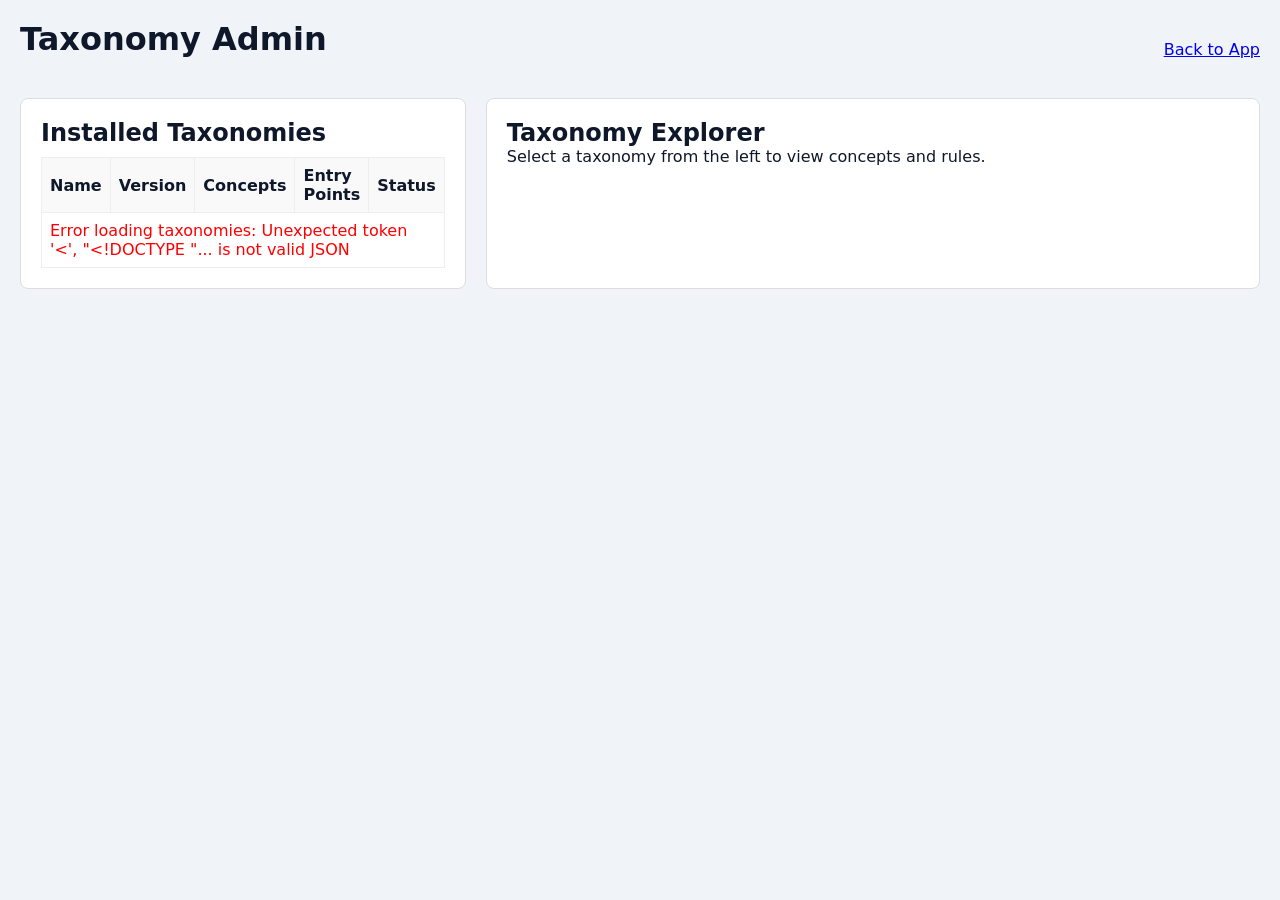
==== app/frontend/admin.html @ 33056b17 "Initial commit with secure login" ====
<!DOCTYPE html>
<html lang="en">
<head>
  <meta charset="UTF-8">
  <title>Taxonomy Admin — KVK iXBRL v2</title>
  <link rel="stylesheet" href="style.css">
  <style>
    body { padding: 20px; }
    h1 { margin-bottom: 20px; }
    .admin-container {
      display: flex;
      gap: 20px;
    }
    .panel {
      background: white;
      border: 1px solid #ddd;
      border-radius: 8px;
      padding: 20px;
      flex: 1;
    }
    table {
      width: 100%;
      border-collapse: collapse;
      margin-top: 10px;
    }
    th, td {
      border: 1px solid #eee;
      padding: 8px;
      text-align: left;
    }
    th { background: #f9f9f9; }
    .status-badge {
      padding: 4px 8px;
      border-radius: 12px;
      font-size: 12px;
      font-weight: 500;
    }
    .status-mandatory { background: #fee2e2; color: #991b1b; }
    .status-conditional { background: #fef3c7; color: #92400e; }
    .status-optional { background: #e0e7ff; color: #3730a3; }
    .search-box {
      width: 100%;
      padding: 8px;
      margin-bottom: 10px;
      border: 1px solid #ccc;
      border-radius: 4px;
    }
  </style>
</head>
<body>
  <div class="header" style="display: flex; justify-content: space-between; align-items: center; margin-bottom: 20px;">
    <h1>Taxonomy Admin</h1>
    <a href="index.html" class="button">Back to App</a>
  </div>

  <div class="admin-container">
    <div class="panel" style="flex: 1;">
      <h2>Installed Taxonomies</h2>
      <table id="taxonomies-table">
        <thead>
          <tr>
            <th>Name</th>
            <th>Version</th>
            <th>Concepts</th>
            <th>Entry Points</th>
            <th>Status</th>
          </tr>
        </thead>
        <tbody>
          <tr><td colspan="5">Loading...</td></tr>
        </tbody>
      </table>
    </div>
    
    <div class="panel" style="flex: 2;">
      <h2>Taxonomy Explorer</h2>
      <p id="explorer-status">Select a taxonomy from the left to view concepts and rules.</p>
      
      <div id="explorer-content" style="display: none;">
        <div style="display: flex; gap: 10px; margin-bottom: 10px;">
          <select id="ep-select" style="padding: 8px; flex: 1;">
            <option value="">All Entry Points</option>
          </select>
          <input type="text" id="concept-search" class="search-box" placeholder="Search concepts (e.g. Assets)..." style="flex: 2; margin-bottom: 0;">
        </div>
        
        <div style="max-height: 600px; overflow-y: auto;">
          <table id="concepts-table">
            <thead>
              <tr>
                <th>Prefix</th>
                <th>Name</th>
                <th>Label (NL)</th>
                <th>Status</th>
                <th>Conditions</th>
              </tr>
            </thead>
            <tbody>
            </tbody>
          </table>
        </div>
      </div>
    </div>
  </div>

  <script src="admin.js"></script>
</body>
</html>
---- app/frontend/style.css ----
:root {
  /* Core palette */
  --bg-base: #f0f4f8;
  --bg-surface: rgba(255, 255, 255, 0.90);
  --bg-elevated: rgba(241, 245, 249, 0.95);
  --border: rgba(203, 213, 225, 0.9);
  --border-accent: rgba(59, 130, 246, 0.35);
  --text-primary: #0f172a;
  --text-secondary: #475569;
  --text-muted: #94a3b8;

  /* Accent colours */
  --accent-blue: #2563eb;
  --accent-blue-hover: #3b82f6;
  --accent-green: #16a34a;
  --accent-amber: #d97706;
  --accent-red: #dc2626;
  --accent-purple: #7c3aed;

  /* Typography */
  --font-ui: 'Inter', system-ui, sans-serif;
  --font-mono: 'JetBrains Mono', monospace;

  /* Shape */
  --radius: 12px;
  --radius-sm: 8px;

  /* Effects */
  --shadow-glass: 0 4px 24px rgba(15, 23, 42, 0.08),
                  0 1px 4px rgba(15, 23, 42, 0.06),
                  inset 0 1px 0 rgba(255, 255, 255, 0.8);
  --transition: 200ms ease;

  /* Workspace layout */
  --sidebar-width: 260px;
  --ribbon-height: 52px;
  --workspace-bg: #e5e7eb;
  --panel-bg: #ffffff;
  --border-color: #e5e7eb;
}

/* ── Reset ──────────────────────────────────────────────────────────────────── */
*, *::before, *::after { box-sizing: border-box; margin: 0; padding: 0; }

body {
  font-family: var(--font-ui);
  background-color: var(--bg-base);
  color: var(--text-primary);
  height: 100vh;
  display: flex;
  flex-direction: column;
  overflow: hidden;
}

/* ── Ribbon ─────────────────────────────────────────────────────────────────── */
.workspace-ribbon {
  height: var(--ribbon-height);
  background: var(--panel-bg);
  border-bottom: 1px solid var(--border-color);
  display: flex;
  align-items: center;
  justify-content: space-between;
  padding: 0 1rem;
  box-shadow: 0 1px 3px rgba(0, 0, 0, 0.06);
  z-index: 10;
  flex-shrink: 0;
}

.ribbon-left  { display: flex; align-items: center; gap: 0.75rem; }
.ribbon-right { display: flex; align-items: center; gap: 0.5rem; }

.brand-icon { color: var(--accent-blue); font-size: 1.4rem; line-height: 1; }
.brand-text { display: flex; flex-direction: column; }
.brand-name { font-weight: 700; font-size: 0.95rem; color: #111827; letter-spacing: -0.01em; }
.brand-tag  { font-size: 0.72rem; color: #6b7280; }

/* State pill */
.state-pill {
  display: inline-flex;
  align-items: center;
  gap: 0.35rem;
  padding: 0.2rem 0.6rem;
  border-radius: 999px;
  font-size: 0.75rem;
  font-weight: 600;
  letter-spacing: 0.02em;
  text-transform: uppercase;
  border: 1px solid;
  transition: var(--transition);
}
.state-pill.draft     { background: rgba(100,116,139,.1); color: #475569; border-color: rgba(100,116,139,.25); }
.state-pill.reviewed  { background: rgba(124,58,237,.1);  color: var(--accent-purple); border-color: rgba(124,58,237,.25); }
.state-pill.frozen    { background: rgba(217,119,6,.12);  color: var(--accent-amber); border-color: rgba(217,119,6,.3); }
.state-pill.validated { background: rgba(22,163,74,.1);   color: var(--accent-green); border-color: rgba(22,163,74,.25); }

/* Ribbon centre status */
.ribbon-center {
  font-size: 0.82rem;
  color: #4b5563;
  background: #f3f4f6;
  padding: 0.2rem 0.7rem;
  border-radius: 999px;
}

/* Ribbon buttons */
.ribbon-btn {
  display: inline-flex;
  align-items: center;
  gap: 0.4rem;
  padding: 0.35rem 0.7rem;
  font-size: 0.8rem;
  font-weight: 500;
  color: #374151;
  background: transparent;
  border: 1px solid transparent;
  border-radius: 6px;
  cursor: pointer;
  font-family: inherit;
  transition: all 0.15s;
}
.ribbon-btn:hover:not(:disabled) { background: #f3f4f6; border-color: var(--border-color); }
.ribbon-btn:disabled { opacity: 0.45; cursor: not-allowed; }
.ribbon-btn.primary { background: var(--accent-blue); color: #fff; border-color: transparent; }
.ribbon-btn.primary:hover:not(:disabled) { background: var(--accent-blue-hover); }
.ribbon-btn.danger  { color: var(--accent-red); }
.ribbon-btn.danger:hover:not(:disabled) { background: rgba(220,38,38,.08); border-color: rgba(220,38,38,.2); }
.ribbon-divider { width: 1px; height: 22px; background: var(--border-color); margin: 0 0.4rem; }

/* ── Main workspace layout ──────────────────────────────────────────────────── */
.workspace-layout {
  display: flex;
  flex: 1;
  overflow: hidden;
}

/* ── Sidebars ───────────────────────────────────────────────────────────────── */
.sidebar-left,
.sidebar-right {
  width: var(--sidebar-width);
  background: var(--panel-bg);
  display: flex;
  flex-direction: column;
  flex-shrink: 0;
  overflow: hidden;
}
.sidebar-left  { border-right: 1px solid var(--border-color); }
.sidebar-right { border-left: 1px solid var(--border-color); }

.sidebar-header {
  padding: 0.6rem 1rem;
  font-size: 0.68rem;
  font-weight: 700;
  text-transform: uppercase;
  letter-spacing: 0.08em;
  color: #6b7280;
  border-bottom: 1px solid var(--border-color);
  background: #fafafa;
  flex-shrink: 0;
}

.sidebar-content {
  flex: 1;
  overflow-y: auto;
  padding: 0.75rem;
}

/* Document map nav items */
.nav-item {
  display: block;
  padding: 0.3rem 0.5rem;
  font-size: 0.82rem;
  color: #374151;
  text-decoration: none;
  border-radius: 5px;
  cursor: pointer;
  white-space: nowrap;
  overflow: hidden;
  text-overflow: ellipsis;
  transition: background 0.1s;
}
.nav-item:hover { background: #f0f4f8; }
.nav-item.heading { font-weight: 600; }
.nav-item.table   { color: #6366f1; }

/* ── Document viewer (centre) ───────────────────────────────────────────────── */
.main-viewer {
  flex: 1;
  overflow-y: auto;
  padding: 2rem;
  background: var(--workspace-bg);
}

.doc-container {
  max-width: 860px;
  margin: 0 auto;
  background: white;
  min-height: 1056px;
  padding: 3rem 4rem;
  box-shadow: 0 4px 16px rgba(0, 0, 0, 0.12);
  border-radius: 4px;
  font-family: 'Times New Roman', Times, serif;
  color: #111;
  font-size: 1rem;
  line-height: 1.6;
}

.doc-container h1, .doc-container h2, .doc-container h3, .doc-container h4 {
  font-family: 'Times New Roman', Times, serif;
  color: #000;
  margin-top: 1.5rem;
  margin-bottom: 0.6rem;
}
.doc-container p { margin-bottom: 0.8rem; }
.doc-container table { width: 100%; border-collapse: collapse; margin-bottom: 1.5rem; font-size: 0.87rem; }
.doc-container td, .doc-container th {
  border: 1px solid #ccc;
  padding: 0.35rem 0.6rem;
  vertical-align: top;
}
.doc-container tr:nth-child(even) { background: #f9fafb; }

/* Fact highlighting states */
.node-candidate {
  background: rgba(217, 119, 6, 0.12);
  border-bottom: 2px dashed var(--accent-amber);
  cursor: pointer;
  transition: background 0.15s;
}
.node-candidate:hover { background: rgba(217, 119, 6, 0.22); }

.node-mapped {
  background: rgba(22, 163, 74, 0.12);
  border-bottom: 2px solid var(--accent-green);
  cursor: pointer;
}
.node-mapped:hover { background: rgba(22, 163, 74, 0.22); }

.node-active {
  background: rgba(37, 99, 235, 0.15) !important;
  border-bottom: 2px solid var(--accent-blue) !important;
  outline: 2px solid rgba(37, 99, 235, 0.35);
  border-radius: 2px;
}

/* Paragraph node wrappers */
.para-node {
  cursor: pointer;
  padding: 0.1rem 0.25rem;
  border-radius: 3px;
  border-left: 3px solid transparent;
  transition: all 0.15s;
  margin-bottom: 0.5rem;
}
.para-node.mapped  { border-left-color: var(--accent-green); background: rgba(22,163,74,.08); }
.para-node.active  { border-left-color: var(--accent-blue);  background: rgba(37,99,235,.10); }
.para-node:hover:not(.active) { background: rgba(0,0,0,.03); }

/* Table cell tags */
.cell-tag {
  cursor: pointer;
  padding: 0.05rem 0.2rem;
  border-radius: 3px;
  position: relative;
  display: inline;
}
.cell-tag.candidate { background: rgba(217,119,6,.15); border: 1px dashed var(--accent-amber); }
.cell-tag.mapped    { background: rgba(22,163,74,.15);  border: 1px solid var(--accent-green); }
.cell-tag.active    { background: rgba(37,99,235,.2);   border: 1px solid var(--accent-blue); outline: 2px solid rgba(37,99,235,.4); }

/* Mapped badge */
.mapped-badge {
  position: absolute;
  top: -8px; right: -8px;
  background: var(--accent-green);
  color: white;
  font-size: 0.55rem;
  padding: 1px 4px;
  border-radius: 4px;
  font-family: var(--font-ui);
  white-space: nowrap;
  pointer-events: none;
}

/* ── Inspector panel ─────────────────────────────────────────────────────────── */
.inspector-section {
  margin-bottom: 1rem;
}
.inspector-label {
  font-size: 0.68rem;
  font-weight: 700;
  text-transform: uppercase;
  letter-spacing: 0.07em;
  color: var(--text-muted);
  display: block;
  margin-bottom: 0.3rem;
}
.inspector-value {
  font-size: 1rem;
  font-weight: 600;
  padding: 0.4rem 0.6rem;
  background: #f8fafc;
  border: 1px solid var(--border-color);
  border-radius: var(--radius-sm);
}

/* Fact status card */
.fact-status-card {
  border-radius: var(--radius-sm);
  padding: 0.75rem;
  font-size: 0.8rem;
  margin-top: 0.75rem;
}
.fact-status-card.mapped   { background: rgba(22,163,74,.08);  border: 1px solid rgba(22,163,74,.3); }
.fact-status-card.unmapped { background: rgba(100,116,139,.06); border: 1px solid rgba(100,116,139,.2); }

/* ── Buttons ─────────────────────────────────────────────────────────────────── */
button { cursor: pointer; font-family: inherit; transition: var(--transition); }

.btn-primary {
  background: var(--accent-blue); color: #fff;
  border: none; padding: 0.6rem 1.2rem;
  border-radius: var(--radius-sm); font-weight: 500;
  font-size: 0.875rem;
}
.btn-primary:hover:not(:disabled) { background: var(--accent-blue-hover); }
.btn-primary:disabled { background: var(--border); color: var(--text-muted); cursor: not-allowed; }

.btn-secondary {
  background: transparent; color: var(--text-primary);
  border: 1px solid var(--border-color);
  padding: 0.6rem 1.2rem;
  border-radius: var(--radius-sm); font-weight: 500;
  font-size: 0.875rem;
}
.btn-secondary:hover:not(:disabled) { background: #f3f4f6; }
.btn-secondary:disabled { color: var(--text-muted); cursor: not-allowed; }

.btn-danger {
  background: var(--accent-red); color: #fff;
  border: none; padding: 0.6rem 1.2rem;
  border-radius: var(--radius-sm); font-weight: 500;
  font-size: 0.875rem;
}
.btn-danger:hover:not(:disabled) { background: #b91c1c; }

/* Full-width variant */
.btn-block { width: 100%; }

/* ── Form elements ───────────────────────────────────────────────────────────── */
.form-input, .form-select {
  width: 100%;
  background: #fff;
  border: 1px solid var(--border-color);
  color: var(--text-primary);
  padding: 0.55rem 0.75rem;
  border-radius: var(--radius-sm);
  font-family: inherit;
  font-size: 0.875rem;
  transition: var(--transition);
  appearance: none;
}
.form-input:focus, .form-select:focus {
  outline: none;
  border-color: var(--accent-blue);
  box-shadow: 0 0 0 3px rgba(59, 130, 246, 0.18);
}
label { display: block; font-size: 0.8rem; color: var(--text-secondary); margin-bottom: 0.3rem; font-weight: 500; }

/* ── Modals ──────────────────────────────────────────────────────────────────── */
.modal-overlay {
  position: fixed; inset: 0;
  background: rgba(15, 23, 42, 0.5);
  backdrop-filter: blur(4px);
  display: flex; align-items: center; justify-content: center;
  z-index: 200;
}
.modal-card {
  background: var(--panel-bg);
  padding: 1.5rem;
  border-radius: var(--radius);
  box-shadow: 0 20px 60px rgba(0, 0, 0, 0.25);
  min-width: 420px;
  max-width: 90vw;
  max-height: 90vh;
  overflow-y: auto;
}
.modal-header {
  display: flex;
  justify-content: space-between;
  align-items: center;
  margin-bottom: 1.25rem;
  padding-bottom: 0.75rem;
  border-bottom: 1px solid var(--border-color);
}
.modal-title { font-size: 1.1rem; font-weight: 700; }
.modal-close {
  background: none; border: none;
  color: var(--text-muted); font-size: 1.2rem;
  cursor: pointer; padding: 0.25rem;
  border-radius: 4px;
  transition: background 0.1s;
}
.modal-close:hover { background: #f3f4f6; color: var(--text-primary); }
.modal-footer {
  display: flex; justify-content: flex-end;
  gap: 0.5rem; margin-top: 1.25rem;
  padding-top: 0.75rem;
  border-top: 1px solid var(--border-color);
}

/* ── Grid utilities ──────────────────────────────────────────────────────────── */
.grid-2 { display: grid; grid-template-columns: 1fr 1fr; gap: 1rem; }
.grid-gap { display: grid; gap: 1rem; }

/* ── Empty state ─────────────────────────────────────────────────────────────── */
.empty-state {
  color: var(--text-muted);
  font-size: 0.85rem;
  text-align: center;
  padding: 1.5rem 0.5rem;
}

/* ── Diagnostics list ────────────────────────────────────────────────────────── */
.diag-item {
  padding: 0.85rem 1rem;
  border-bottom: 1px solid var(--border-color);
  display: flex;
  gap: 0.75rem;
  align-items: flex-start;
}
.diag-severity {
  font-weight: 700;
  font-size: 0.75rem;
  text-transform: uppercase;
  flex-shrink: 0;
  padding-top: 0.1rem;
}
.diag-severity.error   { color: var(--accent-red); }
.diag-severity.warning { color: var(--accent-amber); }

/* ── Log book ────────────────────────────────────────────────────────────────── */
.log-entry {
  padding: 0.75rem 1rem;
  border-bottom: 1px solid var(--border-color);
  display: flex; flex-direction: column; gap: 0.35rem;
}
.log-badge {
  font-size: 0.68rem;
  padding: 2px 6px;
  border-radius: 10px;
  color: white;
  font-weight: 600;
}
.log-badge.manual { background: var(--accent-blue); }

/* ── Pulses / loading ────────────────────────────────────────────────────────── */
@keyframes pulse {
  0%, 100% { opacity: 0.6; }
  50%       { opacity: 1; }
}
.loading-pulse { animation: pulse 1.5s ease-in-out infinite; }

/* ── Scrollbar ───────────────────────────────────────────────────────────────── */
::-webkit-scrollbar { width: 6px; height: 6px; }
::-webkit-scrollbar-track { background: transparent; }
::-webkit-scrollbar-thumb { background: rgba(0,0,0,.18); border-radius: 3px; }
::-webkit-scrollbar-thumb:hover { background: rgba(0,0,0,.3); }

/* ── Slide-in animation ──────────────────────────────────────────────────────── */
@keyframes slideIn {
  from { opacity: 0; transform: translateY(6px); }
  to   { opacity: 1; transform: translateY(0); }
}
.slide-in { animation: slideIn 0.25s ease; }

/* ── Tag counter chips ───────────────────────────────────────────────────────── */
.chip {
  display: inline-flex;
  align-items: center;
  padding: 0.15rem 0.5rem;
  border-radius: 999px;
  font-size: 0.72rem;
  font-weight: 600;
  gap: 0.25rem;
}
.chip.green  { background: rgba(22,163,74,.12);  color: var(--accent-green); }
.chip.amber  { background: rgba(217,119,6,.12);  color: var(--accent-amber); }
.chip.blue   { background: rgba(37,99,235,.12);  color: var(--accent-blue); }
.chip.purple { background: rgba(124,58,237,.12); color: var(--accent-purple); }

/* ── Hover Tooltip ───────────────────────────────────────────────────────────── */
.hover-tooltip {
  position: fixed;
  z-index: 10000;
  background: var(--bg-surface);
  border: 1px solid var(--border-accent);
  box-shadow: 0 10px 25px -5px rgba(0, 0, 0, 0.1), 0 8px 10px -6px rgba(0, 0, 0, 0.1);
  border-radius: 8px;
  padding: 0.75rem 1rem;
  font-size: 0.8rem;
  pointer-events: none;
  backdrop-filter: blur(12px);
  max-width: 300px;
  word-wrap: break-word;
  transition: opacity 0.15s ease, transform 0.15s ease;
}

.hover-tooltip .tt-row {
  margin-bottom: 0.4rem;
  color: var(--text-secondary);
}

.hover-tooltip .tt-row strong {
  color: var(--text-primary);
  font-weight: 600;
  margin-right: 0.4rem;
}

/* ── Context Menu ────────────────────────────────────────────────────────────── */
.context-menu {
  position: fixed;
  z-index: 10000;
  background: var(--bg-surface);
  border: 1px solid var(--border-color);
  box-shadow: 0 4px 6px -1px rgba(0, 0, 0, 0.1), 0 2px 4px -2px rgba(0, 0, 0, 0.1);
  border-radius: 6px;
  padding: 0.35rem;
  min-width: 180px;
  backdrop-filter: blur(8px);
}

.context-menu-item {
  padding: 0.5rem 0.75rem;
  font-size: 0.85rem;
  color: var(--text-primary);
  border-radius: 4px;
  cursor: pointer;
  display: flex;
  align-items: center;
  transition: background 0.1s ease;
}

.context-menu-item:hover {
  background: rgba(37, 99, 235, 0.1);
  color: var(--accent-blue);
}

/* ── Checklist Items ─────────────────────────────────────────────────────────── */
.checklist-item {
  padding: 0.5rem;
  border-bottom: 1px solid rgba(0,0,0,0.05);
  font-size: 0.8rem;
  display: flex;
  align-items: flex-start;
  gap: 0.5rem;
}

.checklist-item:last-child {
  border-bottom: none;
}

.checklist-item .status-icon {
  flex-shrink: 0;
  width: 16px;
  height: 16px;
  display: flex;
  align-items: center;
  justify-content: center;
  margin-top: 2px;
}

.checklist-item .req-name {
  color: var(--text-primary);
  font-family: var(--font-mono);
  word-break: break-all;
  margin-bottom: 0.2rem;
}

.checklist-item .req-desc {
  color: var(--text-muted);
  font-size: 0.7rem;
}

.checklist-item.done .req-name {
  color: var(--accent-green);
  text-decoration: line-through;
  opacity: 0.8;
}

.checklist-item.done .status-icon {
  color: var(--accent-green);
}

.checklist-item.pending .status-icon {
  color: var(--accent-amber);
}

.checklist-item.conditional .status-icon {
  color: var(--text-muted);
}

/* ── Diagnostic Filter Buttons & Badges ──────────────────────────────────────── */
.diag-filter-btn {
  padding: 0.25rem 0.6rem;
  font-size: 0.75rem;
  font-weight: 500;
  border-radius: 4px;
  border: 1px solid var(--border-color);
  background: #f8fafc;
  color: #475569;
  cursor: pointer;
  transition: all 0.15s ease;
}
.diag-filter-btn:hover {
  background: #f1f5f9;
}
.diag-filter-btn.active {
  background: var(--accent-blue);
  color: #ffffff;
  border-color: var(--accent-blue);
}

.diag-concept-badge {
  display: inline-block;
  font-family: var(--font-mono);
  font-size: 0.75rem;
  background: rgba(99, 102, 241, 0.1);
  color: #4f46e5;
  padding: 1px 5px;
  border-radius: 3px;
  border: 1px solid rgba(99, 102, 241, 0.2);
}

.diag-rule-ref {
  display: inline-block;
  font-family: var(--font-mono);
  font-size: 0.72rem;
  background: #f1f5f9;
  color: #64748b;
  padding: 1px 4px;
  border-radius: 3px;
  margin-left: 0.3rem;
}

/* ── Checklist Section Progress ────────────────────────────────────────────── */
.checklist-section-header {
  font-weight: 600;
  padding: 8px 12px;
  background: #f8fafc;
  border-bottom: 1px solid #e2e8f0;
  font-size: 0.82rem;
  display: flex;
  justify-content: space-between;
  align-items: center;
}

.checklist-progress-pill {
  font-size: 0.7rem;
  font-weight: 600;
  padding: 1px 6px;
  border-radius: 999px;
  background: #e2e8f0;
  color: #475569;
}
.checklist-progress-pill.complete {
  background: rgba(22, 163, 74, 0.15);
  color: #15803d;
}

/* ── Enriched Audit Log Book ────────────────────────────────────────────────── */
.log-entry {
  padding: 0.75rem;
  border-bottom: 1px solid var(--border-color);
  background: #ffffff;
  transition: background 0.15s;
}
.log-entry:hover {
  background: #f8fafc;
}
.log-badge {
  font-size: 0.65rem;
  text-transform: uppercase;
  font-weight: 600;
  padding: 2px 6px;
  border-radius: 3px;
}
.log-badge.manual {
  background: rgba(37, 99, 235, 0.1);
  color: var(--accent-blue);
}

.readiness-banner:hover {
  background: #fceea7 !important;
  text-decoration: underline;
}
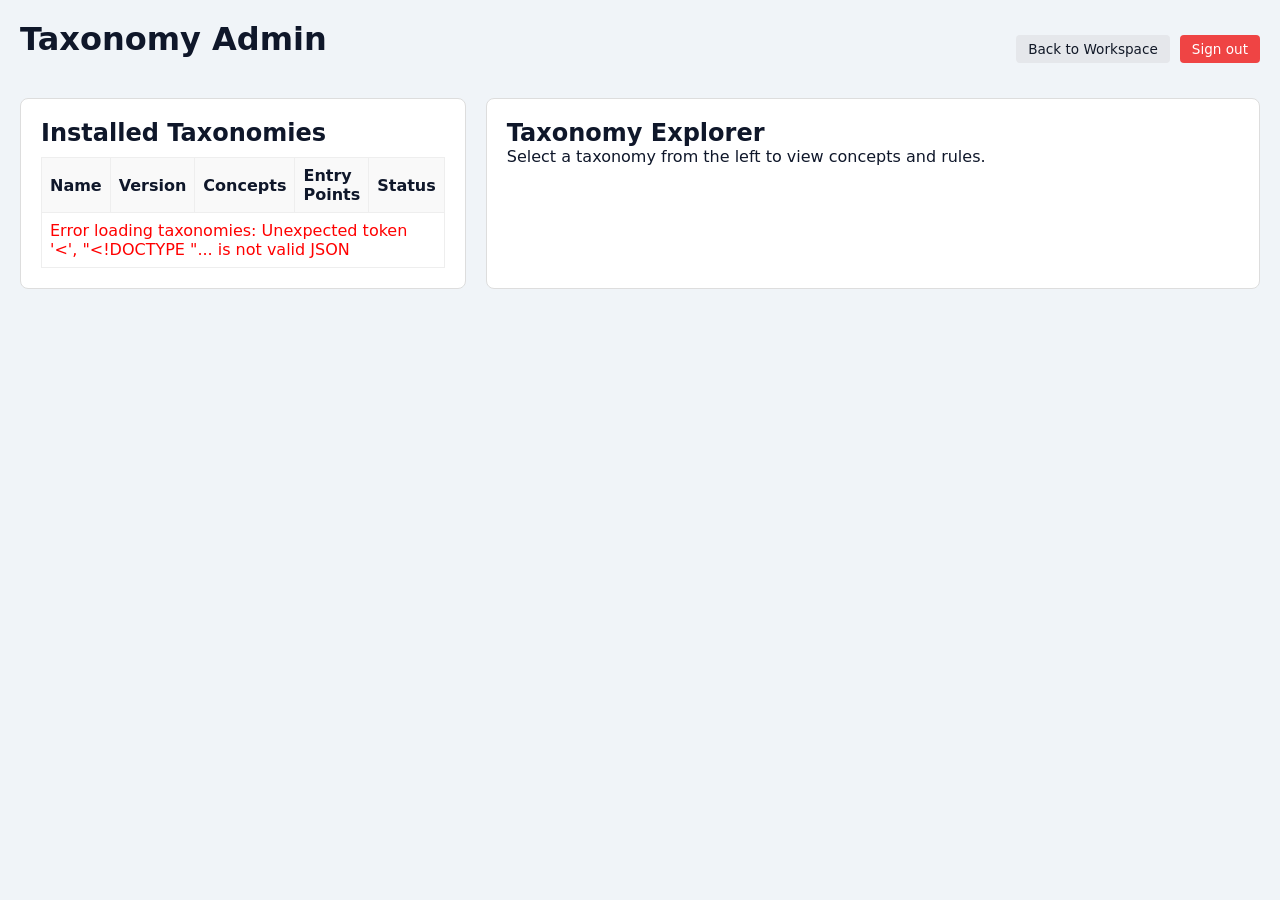
==== commit 15b8eb3d: "feat: owner-scoped durable persistence, fail-closed auth, guided bilingual UX, and export limits" ====
--- a/app/frontend/admin.html
+++ b/app/frontend/admin.html
@@ -2,7 +2,7 @@
 <html lang="en">
 <head>
   <meta charset="UTF-8">
-  <title>Taxonomy Admin — KVK iXBRL v2</title>
+  <title>Taxonomy Admin — DigiHub</title>
   <link rel="stylesheet" href="style.css">
   <style>
     body { padding: 20px; }
@@ -50,7 +50,10 @@
 <body>
   <div class="header" style="display: flex; justify-content: space-between; align-items: center; margin-bottom: 20px;">
     <h1>Taxonomy Admin</h1>
-    <a href="index.html" class="button">Back to App</a>
+    <div style="display: flex; gap: 10px; align-items: center;">
+      <a href="/" class="button" style="text-decoration: none; padding: 6px 12px; background: #e5e7eb; color: #111827; border-radius: 4px; font-size: 0.85rem;">Back to Workspace</a>
+      <button onclick="logoutAdmin()" class="button" style="padding: 6px 12px; background: #ef4444; color: white; border: none; border-radius: 4px; font-size: 0.85rem; cursor: pointer;">Sign out</button>
+    </div>
   </div>
 
   <div class="admin-container">
--- a/app/frontend/style.css
+++ b/app/frontend/style.css
@@ -694,3 +694,34 @@
   text-decoration: underline;
 }
 
+
+/* Guided preparation and accessible layouts. */
+.journey { background:#f4f8ff; border-bottom:1px solid #d5e1f2; padding:12px 20px; flex-shrink:0; }
+.journey-heading,.journey-actions {display:flex; align-items:center; justify-content:space-between; gap:12px; flex-wrap:wrap;}
+.journey-heading p {margin:5px 0; color:#44546a; font-size:13px; max-width:980px;}
+.journey ol {display:flex; gap:22px; padding-left:20px; margin:10px 0; font-size:13px; flex-wrap:wrap;}
+.journey li {color:#536174; padding:3px 6px;}
+.journey li.current {color:#163e84; font-weight:700; background:#dfeaff; border-radius:5px;}
+.not-submitted {background:#fff2d7; color:#684100; padding:6px 10px; border-radius:6px; font-size:12px; white-space:nowrap;}
+.help-text {font-size:13px; color:#4b5563; line-height:1.55; margin:10px 0;}
+.help-steps li {margin-bottom:14px; line-height:1.55;}
+#helpContent {line-height:1.6;}
+#saveStatus,#signedInUser {font-size:12px; color:#475569;}
+.saved-filing {display:flex; flex-direction:column; gap:6px; text-align:left; width:100%; padding:16px; border:1px solid #ccd5e0; border-radius:8px; background:white; margin:8px 0; cursor:pointer;}
+button:focus-visible,input:focus-visible,select:focus-visible,a:focus-visible,summary:focus-visible {outline:3px solid #2563eb; outline-offset:3px;}
+.workspace-ribbon {height:auto; min-height:var(--ribbon-height); padding-top:8px; padding-bottom:8px; flex-wrap:wrap; gap:8px;}
+.ribbon-right {flex-wrap:wrap;}
+.modal-card {min-width:0 !important; max-width:94vw; max-height:90vh; overflow:auto;}
+@media(max-width:1000px) {
+  body {overflow:auto; height:auto; min-height:100vh;}
+  .workspace-layout {height:auto; min-height:65vh; flex-wrap:wrap; overflow:visible;}
+  .sidebar-left,.sidebar-right {width:100%; max-height:400px; flex:none;}
+  .document-area {min-width:0; width:100%;}
+  .journey {padding:12px;}
+}
+@media(max-width:540px) {.grid-2 {grid-template-columns:1fr;} .ribbon-center {width:100%;} .journey ol {gap:8px;} }
+
+.expert-tools {position:relative;font-size:12px;color:#475569;}
+.expert-tools summary {cursor:pointer;padding:8px;}
+.expert-menu {position:absolute;top:100%;right:0;display:flex;flex-direction:column;min-width:230px;background:white;border:1px solid #cbd5e1;border-radius:8px;padding:8px;z-index:30;box-shadow:0 8px 24px #0f172a22;}
+#entityModal .modal-card {width:780px;}
